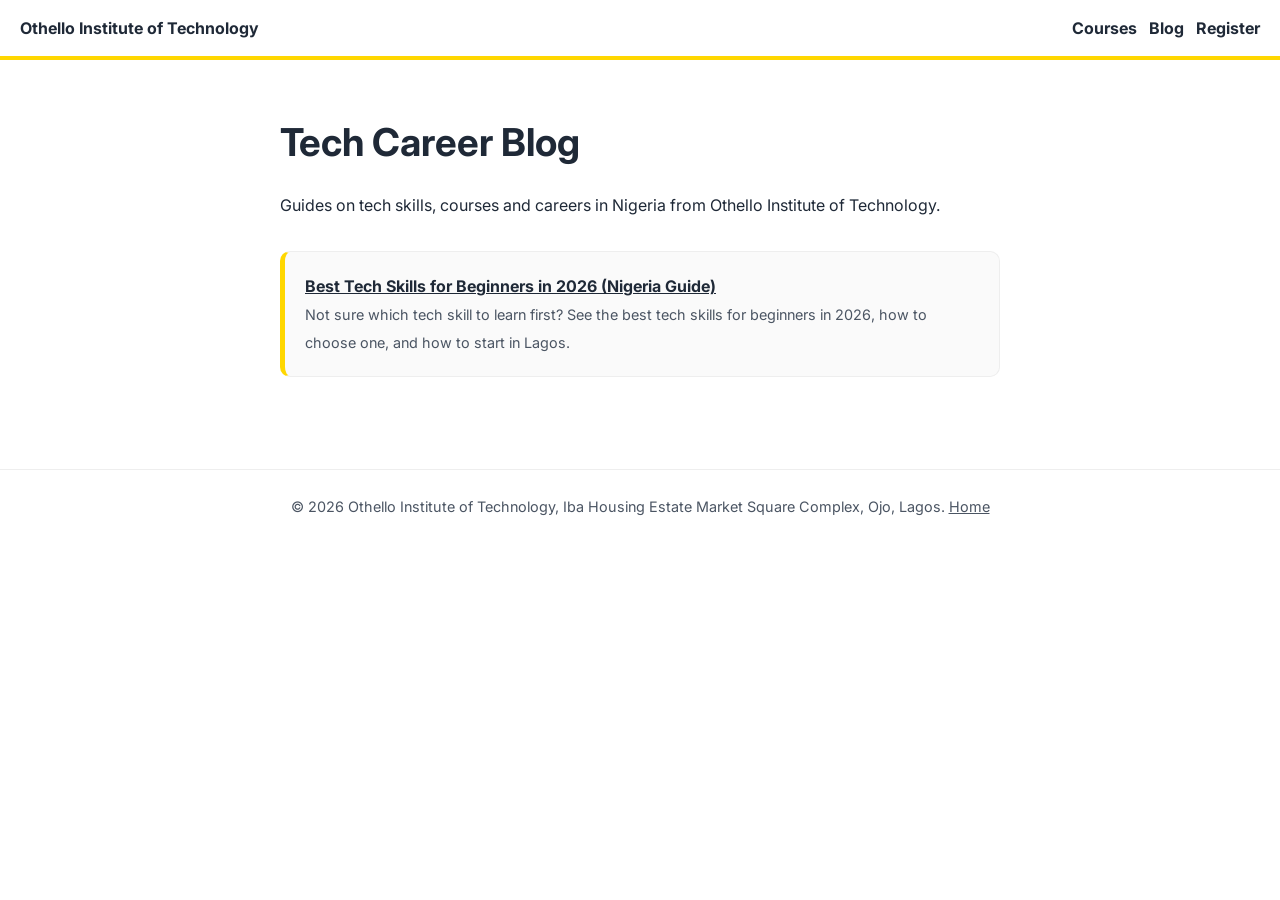
==== blog/index.html @ 90566dd1 "Update OIT website with SEO improvements" ====
<!DOCTYPE html>
<html lang="en"><head><meta charset="UTF-8"><meta name="viewport" content="width=device-width, initial-scale=1.0">
<title>Tech Career Blog | Othello Institute of Technology</title>
<meta name="description" content="Guides on in-demand tech skills, affordable tech courses and tech careers in Nigeria from Othello Institute of Technology, Lagos.">
<meta name="robots" content="index, follow, max-image-preview:large">
<link rel="canonical" href="https://othelloinstituteoftechnology.com/blog/">
<meta property="og:type" content="article"><meta property="og:title" content="Tech Career Blog | Othello Institute of Technology"><meta property="og:description" content="Guides on in-demand tech skills, affordable tech courses and tech careers in Nigeria from Othello Institute of Technology, Lagos."><meta property="og:url" content="https://othelloinstituteoftechnology.com/blog/"><meta property="og:image" content="https://othelloinstituteoftechnology.com/img/preview_branded.jpg">
<link rel="icon" href="../img/favicon.png" type="image/png">
<link href="https://fonts.googleapis.com/css2?family=Inter:wght@400;600;700&display=swap" rel="stylesheet">
<style>
:root{--bg:#fff;--fg:#1f2937;--mut:#4b5563;--acc:#FFD700;--card:#fafafa;--bd:#eee}
@media(prefers-color-scheme:dark){:root{--bg:#111827;--fg:#f3f4f6;--mut:#cbd5e1;--card:#1f2937;--bd:#374151}}
*{box-sizing:border-box}body{margin:0;font-family:Inter,system-ui,sans-serif;background:var(--bg);color:var(--fg);line-height:1.75}
header{border-bottom:4px solid var(--acc);padding:14px 20px;display:flex;gap:16px;justify-content:space-between;align-items:center;flex-wrap:wrap}
header a{color:var(--fg);text-decoration:none;font-weight:700}main{max-width:760px;margin:0 auto;padding:32px 20px 60px}
h1{font-size:clamp(1.7rem,4vw,2.4rem);line-height:1.25}h2{margin-top:2em}.meta{color:var(--mut);font-size:.9rem}
a{color:inherit}.cta{background:var(--card);border:1px solid var(--bd);border-left:5px solid var(--acc);border-radius:10px;padding:20px;margin:2em 0}
.btn{display:inline-block;background:var(--acc);color:#111;padding:10px 20px;border-radius:8px;font-weight:700;text-decoration:none;margin:6px 8px 0 0}
footer{text-align:center;color:var(--mut);padding:24px;border-top:1px solid var(--bd);font-size:.9rem}
</style></head><body>
<header><a href="../index.html">Othello Institute of Technology</a><nav><a href="../index.html#courses">Courses</a> &nbsp; <a href="index.html">Blog</a> &nbsp; <a href="../index.html#register">Register</a></nav></header>
<main><h1>Tech Career Blog</h1><p>Guides on tech skills, courses and careers in Nigeria from Othello Institute of Technology.</p>
<div class="cta"><a href="best-tech-skills-for-beginners.html"><strong>Best Tech Skills for Beginners in 2026 (Nigeria Guide)</strong></a><br><span class="meta">Not sure which tech skill to learn first? See the best tech skills for beginners in 2026, how to choose one, and how to start in Lagos.</span></div></main>
<footer>&copy; 2026 Othello Institute of Technology, Iba Housing Estate Market Square Complex, Ojo, Lagos. <a href="../index.html">Home</a></footer>
</body></html>
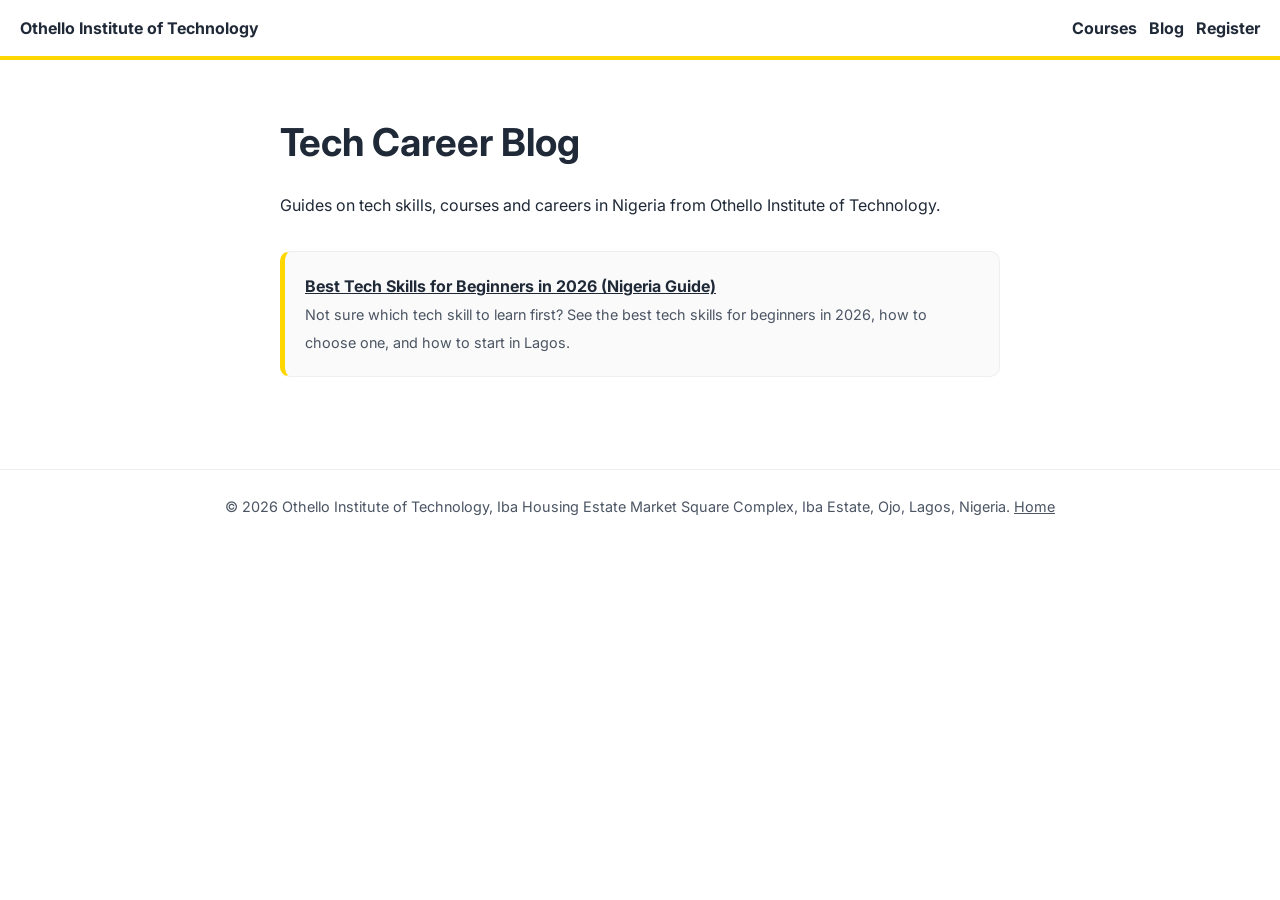
==== commit 8365b1c9: "Add About page, four course pages, shared page styles/scripts, sitemap, blog address consistency" ====
--- a/blog/index.html
+++ b/blog/index.html
@@ -21,5 +21,5 @@
 <header><a href="../index.html">Othello Institute of Technology</a><nav><a href="../index.html#courses">Courses</a> &nbsp; <a href="index.html">Blog</a> &nbsp; <a href="../index.html#register">Register</a></nav></header>
 <main><h1>Tech Career Blog</h1><p>Guides on tech skills, courses and careers in Nigeria from Othello Institute of Technology.</p>
 <div class="cta"><a href="best-tech-skills-for-beginners.html"><strong>Best Tech Skills for Beginners in 2026 (Nigeria Guide)</strong></a><br><span class="meta">Not sure which tech skill to learn first? See the best tech skills for beginners in 2026, how to choose one, and how to start in Lagos.</span></div></main>
-<footer>&copy; 2026 Othello Institute of Technology, Iba Housing Estate Market Square Complex, Ojo, Lagos. <a href="../index.html">Home</a></footer>
+<footer>&copy; 2026 Othello Institute of Technology, Iba Housing Estate Market Square Complex, Iba Estate, Ojo, Lagos, Nigeria. <a href="../index.html">Home</a></footer>
 </body></html>
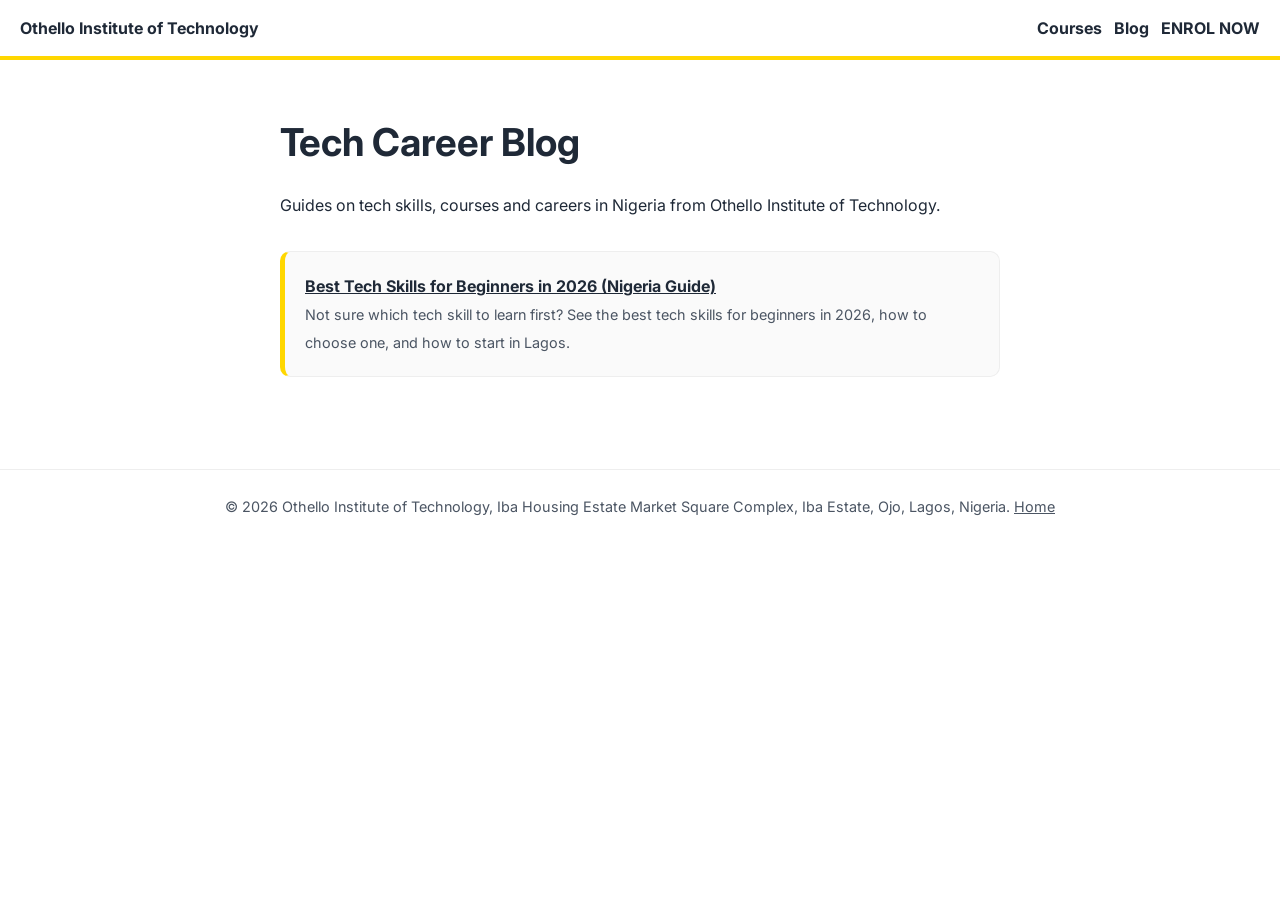
==== commit 1ba29df8: "Torilo-style header (grouped dropdowns, prominent SDCC badge), structured footer, flat .html pages f" ====
--- a/blog/index.html
+++ b/blog/index.html
@@ -18,7 +18,7 @@
 .btn{display:inline-block;background:var(--acc);color:#111;padding:10px 20px;border-radius:8px;font-weight:700;text-decoration:none;margin:6px 8px 0 0}
 footer{text-align:center;color:var(--mut);padding:24px;border-top:1px solid var(--bd);font-size:.9rem}
 </style></head><body>
-<header><a href="../index.html">Othello Institute of Technology</a><nav><a href="../index.html#courses">Courses</a> &nbsp; <a href="index.html">Blog</a> &nbsp; <a href="../index.html#register">Register</a></nav></header>
+<header><a href="../index.html">Othello Institute of Technology</a><nav><a href="../index.html#courses">Courses</a> &nbsp; <a href="index.html">Blog</a> &nbsp; <a href="../index.html#register">ENROL NOW</a></nav></header>
 <main><h1>Tech Career Blog</h1><p>Guides on tech skills, courses and careers in Nigeria from Othello Institute of Technology.</p>
 <div class="cta"><a href="best-tech-skills-for-beginners.html"><strong>Best Tech Skills for Beginners in 2026 (Nigeria Guide)</strong></a><br><span class="meta">Not sure which tech skill to learn first? See the best tech skills for beginners in 2026, how to choose one, and how to start in Lagos.</span></div></main>
 <footer>&copy; 2026 Othello Institute of Technology, Iba Housing Estate Market Square Complex, Iba Estate, Ojo, Lagos, Nigeria. <a href="../index.html">Home</a></footer>
